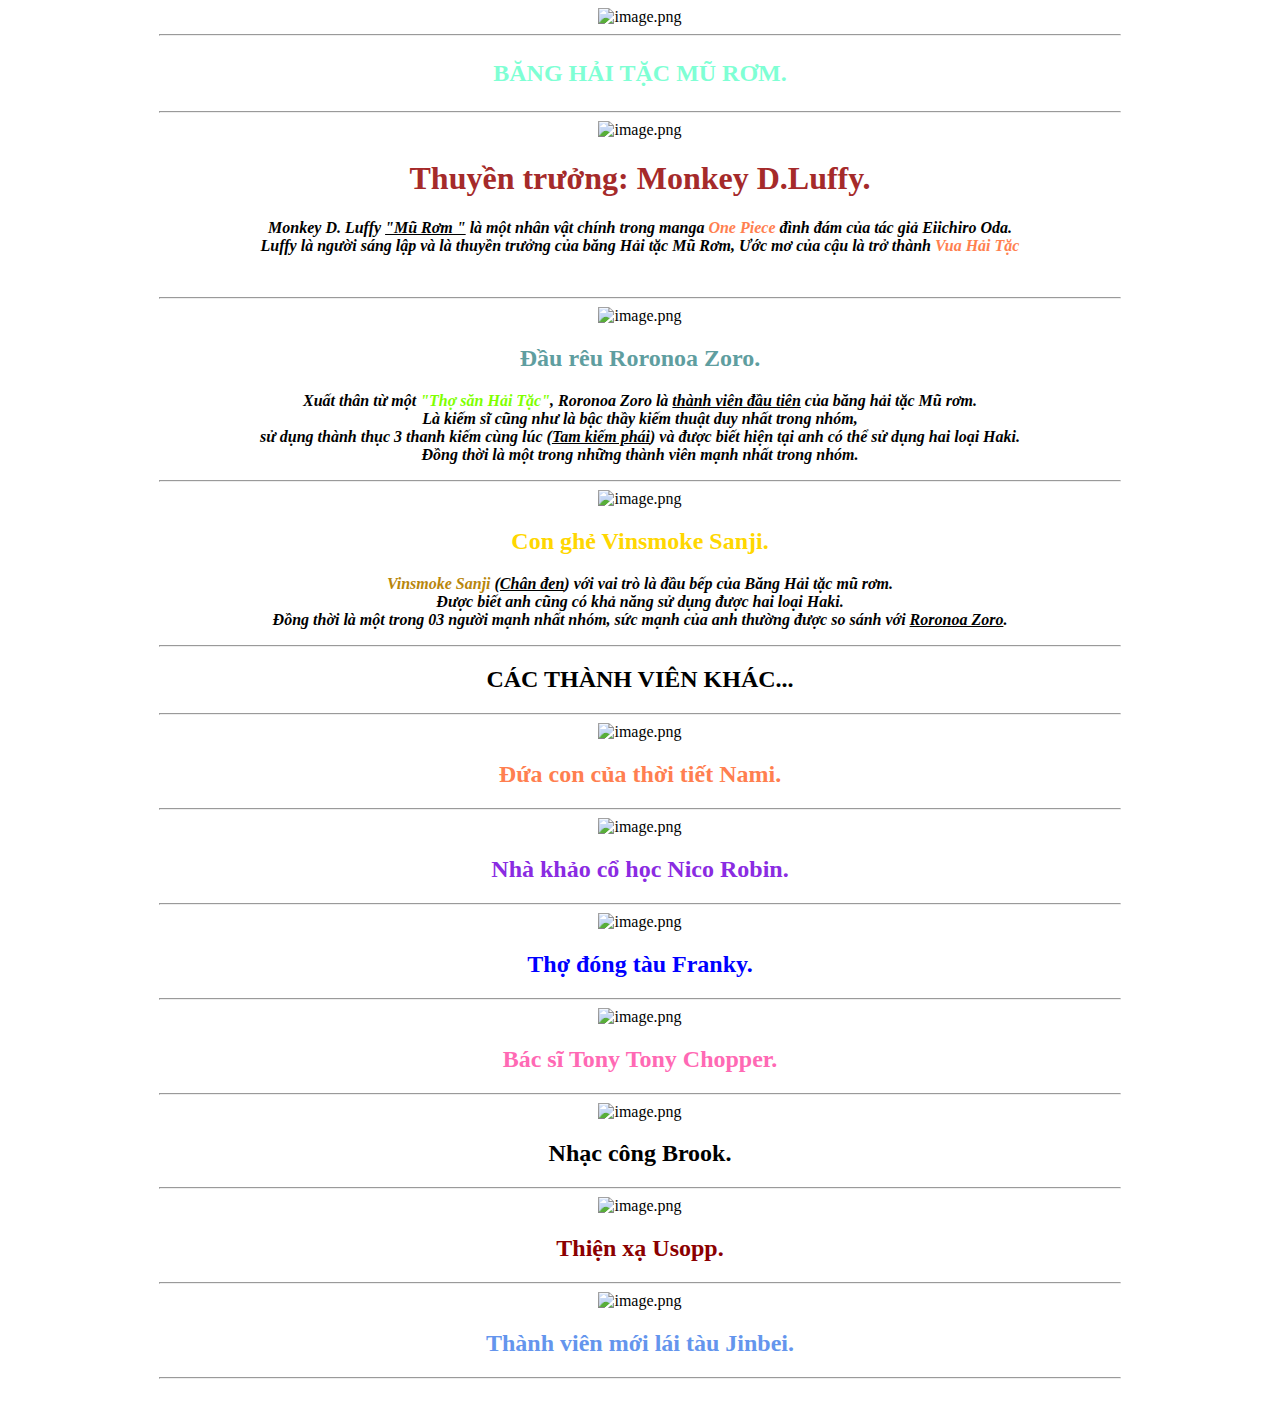
==== index.html @ 21603ead "An" ====
<!DOCTYPE html>
<html lang="en">
  <head></head>
<body style="text-align: center;">
     <img src="https://ngocnam2112.github.io/private/html,%20css/BU%E1%BB%94I_1/one_piece-ss15.jpg" alt="image.png">
    <hr width="960px">
     <h2><p style="color: aquamarine;">BĂNG HẢI TẶC MŨ RƠM. </p></h2>
    <hr width="960px">
     <img src="https://ngocnam2112.github.io/private/html,%20css/BU%E1%BB%94I_1/8ea29d27958b69046abfe69d63f9cce4.jpg" 
     width="480px" height="auto" alt="image.png">
     <h1 style="color: brown;">Thuyền trưởng: Monkey D.Luffy.</h1>
     <p>
        <b><i>
            Monkey D. Luffy <u>"Mũ Rơm "</u> là một nhân vật chính trong manga <span style="color: coral;">One Piece</span> đình đám của tác giả Eiichiro Oda. 
            <br>
            Luffy là người sáng lập và là thuyền trưởng của băng Hải tặc Mũ Rơm, Ước mơ của cậu là trở thành <span style="color: coral;">Vua Hải Tặc</span>
        </i></b>
    </p>
    <br>
    <hr width="960px">
    <img src="https://ngocnam2112.github.io/private/html,%20css/BU%E1%BB%94I_1/3-6-1531468527085655456848.jpg" 
     width="480px" height="auto" alt="image.png">
     <h2 style="color: cadetblue;">Đầu rêu Roronoa Zoro.</h2>
     <p>
        <b><i>
         Xuất thân từ một <span style="color: chartreuse;">"Thợ săn Hải Tặc"</span>, Roronoa Zoro là <u>thành viên đầu tiên</u> của băng hải tặc Mũ rơm.
         <br>
         Là kiếm sĩ cũng như là bậc thầy kiếm thuật duy nhất trong nhóm,
         <br>
         sử dụng thành thục 3 thanh kiếm cùng lúc (<u>Tam kiếm phái</u>) và được biết hiện tại anh có thể sử dụng hai loại Haki.
         <br>
         Đồng thời là một trong những thành viên mạnh nhất trong nhóm.
        </i></b>
     </p>
    <hr width="960px">
     <img src="https://ngocnam2112.github.io/private/html,%20css/BU%E1%BB%94I_1/9e03f7b8b4333dde01bb2a7d5150d1dd.jpg" 
     width="480px" height="auto" alt="image.png">
     <h2 style="color: gold;">Con ghẻ Vinsmoke Sanji.</h2>
     <P>
        <b><i>
            <span style="color: darkgoldenrod;">Vinsmoke Sanji</span> (<u>Chân đen</u>) với vai trò là đầu bếp của Băng Hải tặc mũ rơm.
         <br>
         Được biết anh cũng có khả năng sử dụng được hai loại Haki.
         <br>
         Đồng thời là một trong 03 người mạnh nhất nhóm,
         sức mạnh của anh thường được so sánh với <u>Roronoa Zoro</u>.
        </i></b>
     </P>
    <hr width="960px">
     <h2>CÁC THÀNH VIÊN KHÁC...</h2>
    <hr width="960px">
     <img src="https://ngocnam2112.github.io/private/html,%20css/BU%E1%BB%94I_1/2a9a370aa6fc64bd_c95f6e9bcfe69d59_11785714733146567143215.jpg" 
     width="480px" height="auto" alt="image.png">
     <h2 style="color: coral;">Đứa con của thời tiết Nami.</h2>
    <hr width="960px">
     <img src="https://ngocnam2112.github.io/private/html,%20css/BU%E1%BB%94I_1/GameHubVN-10-my-nhan-co-tuoi-tho-cuc-ky-bi-tham-trong-one-piece-1.jpg" 
     width="480px" height="auto" alt="image.png">
     <h2 style="color: blueviolet;">Nhà khảo cổ học Nico Robin.</h2>
    <hr width="960px">
     <img src="https://ngocnam2112.github.io/private/html,%20css/BU%E1%BB%94I_1/bf_37__the_new_franky_by_wesman808-d309sh9.jpg"
     width="480px" height="auto"  alt="image.png">
     <h2 style="color: blue;">Thợ đóng tàu Franky.</h2>
    <hr width="960px">
     <img src="https://ngocnam2112.github.io/private/html,%20css/BU%E1%BB%94I_1/bang-mu-rom-va-nhung-cau-noi-de-doi-dang-ghi-nho-ky-cuoi%20(4).png" 
     alt="image.png">
     <h2 style="color: hotpink;">Bác sĩ Tony Tony Chopper.</h2>
    <hr width="960px">
     <img src="https://ngocnam2112.github.io/private/html,%20css/BU%E1%BB%94I_1/anh-1-15538412104921783146687.jpg" 
     width="480px" height="auto" alt="image.png">
     <h2>Nhạc công Brook.</h2>
    <hr width="960px">
     <img src="https://ngocnam2112.github.io/private/html,%20css/BU%E1%BB%94I_1/47c3a703c508e74d820018e43041a447.png" 
     width="480px" height="auto" alt="image.png">
     <h2 style="color: darkred;">Thiện xạ Usopp.</h2>
    <hr width="960px">
     <img src="https://ngocnam2112.github.io/private/html,%20css/BU%E1%BB%94I_1/6724093-7030416747-latest%20(1).png" 
     width="480px" height="auto" alt="image.png">
     <h2 style="color: cornflowerblue;">Thành viên mới lái tàu Jinbei.</h2>
    <hr width="960px">
    <br>
</body>
</html>
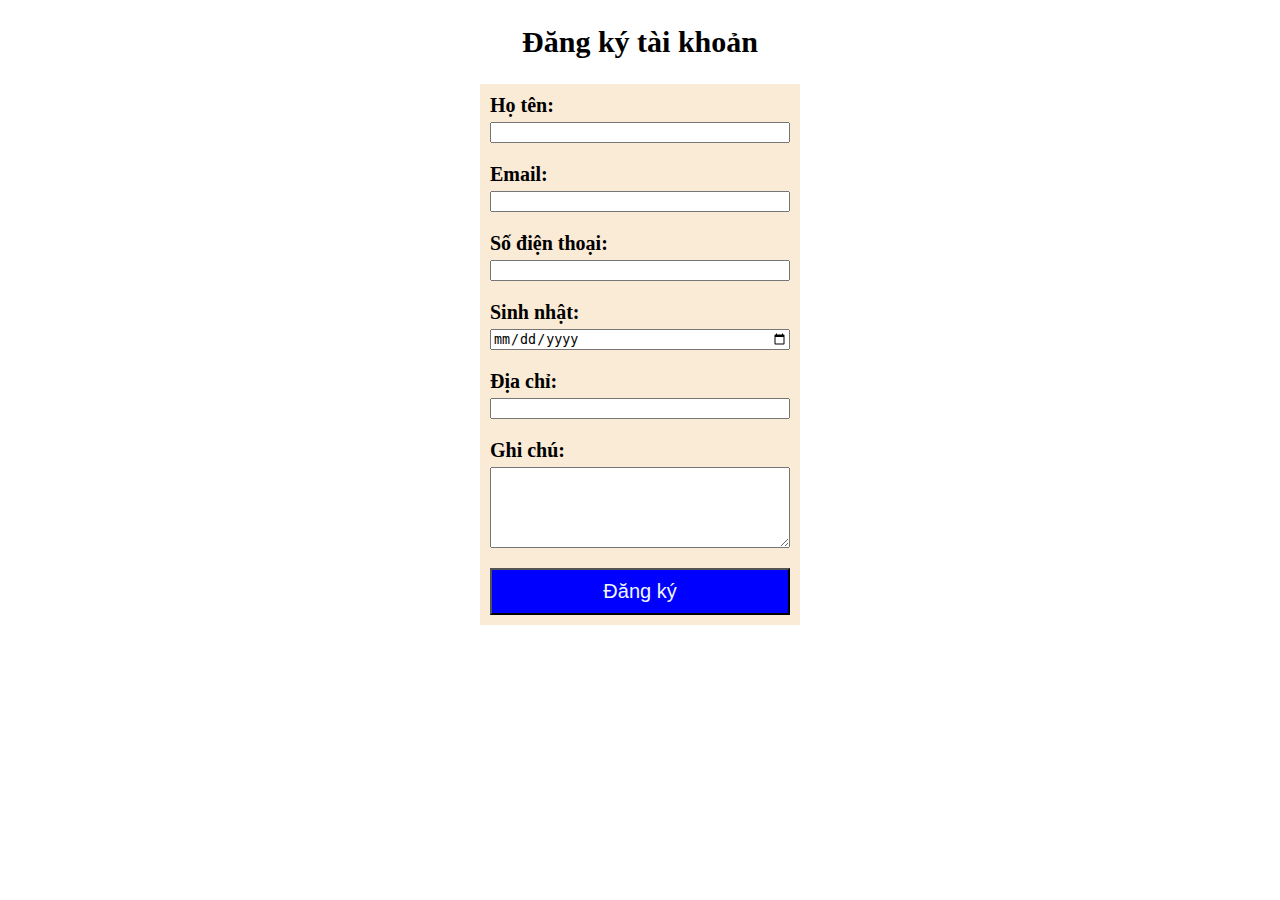
==== commit d51105da: "AN" ====
--- a/index.html
+++ b/index.html
@@ -1,82 +1,44 @@
 <!DOCTYPE html>
 <html lang="en">
-  <head></head>
-<body style="text-align: center;">
-     <img src="https://ngocnam2112.github.io/private/html,%20css/BU%E1%BB%94I_1/one_piece-ss15.jpg" alt="image.png">
-    <hr width="960px">
-     <h2><p style="color: aquamarine;">BĂNG HẢI TẶC MŨ RƠM. </p></h2>
-    <hr width="960px">
-     <img src="https://ngocnam2112.github.io/private/html,%20css/BU%E1%BB%94I_1/8ea29d27958b69046abfe69d63f9cce4.jpg" 
-     width="480px" height="auto" alt="image.png">
-     <h1 style="color: brown;">Thuyền trưởng: Monkey D.Luffy.</h1>
-     <p>
-        <b><i>
-            Monkey D. Luffy <u>"Mũ Rơm "</u> là một nhân vật chính trong manga <span style="color: coral;">One Piece</span> đình đám của tác giả Eiichiro Oda. 
-            <br>
-            Luffy là người sáng lập và là thuyền trưởng của băng Hải tặc Mũ Rơm, Ước mơ của cậu là trở thành <span style="color: coral;">Vua Hải Tặc</span>
-        </i></b>
-    </p>
-    <br>
-    <hr width="960px">
-    <img src="https://ngocnam2112.github.io/private/html,%20css/BU%E1%BB%94I_1/3-6-1531468527085655456848.jpg" 
-     width="480px" height="auto" alt="image.png">
-     <h2 style="color: cadetblue;">Đầu rêu Roronoa Zoro.</h2>
-     <p>
-        <b><i>
-         Xuất thân từ một <span style="color: chartreuse;">"Thợ săn Hải Tặc"</span>, Roronoa Zoro là <u>thành viên đầu tiên</u> của băng hải tặc Mũ rơm.
-         <br>
-         Là kiếm sĩ cũng như là bậc thầy kiếm thuật duy nhất trong nhóm,
-         <br>
-         sử dụng thành thục 3 thanh kiếm cùng lúc (<u>Tam kiếm phái</u>) và được biết hiện tại anh có thể sử dụng hai loại Haki.
-         <br>
-         Đồng thời là một trong những thành viên mạnh nhất trong nhóm.
-        </i></b>
-     </p>
-    <hr width="960px">
-     <img src="https://ngocnam2112.github.io/private/html,%20css/BU%E1%BB%94I_1/9e03f7b8b4333dde01bb2a7d5150d1dd.jpg" 
-     width="480px" height="auto" alt="image.png">
-     <h2 style="color: gold;">Con ghẻ Vinsmoke Sanji.</h2>
-     <P>
-        <b><i>
-            <span style="color: darkgoldenrod;">Vinsmoke Sanji</span> (<u>Chân đen</u>) với vai trò là đầu bếp của Băng Hải tặc mũ rơm.
-         <br>
-         Được biết anh cũng có khả năng sử dụng được hai loại Haki.
-         <br>
-         Đồng thời là một trong 03 người mạnh nhất nhóm,
-         sức mạnh của anh thường được so sánh với <u>Roronoa Zoro</u>.
-        </i></b>
-     </P>
-    <hr width="960px">
-     <h2>CÁC THÀNH VIÊN KHÁC...</h2>
-    <hr width="960px">
-     <img src="https://ngocnam2112.github.io/private/html,%20css/BU%E1%BB%94I_1/2a9a370aa6fc64bd_c95f6e9bcfe69d59_11785714733146567143215.jpg" 
-     width="480px" height="auto" alt="image.png">
-     <h2 style="color: coral;">Đứa con của thời tiết Nami.</h2>
-    <hr width="960px">
-     <img src="https://ngocnam2112.github.io/private/html,%20css/BU%E1%BB%94I_1/GameHubVN-10-my-nhan-co-tuoi-tho-cuc-ky-bi-tham-trong-one-piece-1.jpg" 
-     width="480px" height="auto" alt="image.png">
-     <h2 style="color: blueviolet;">Nhà khảo cổ học Nico Robin.</h2>
-    <hr width="960px">
-     <img src="https://ngocnam2112.github.io/private/html,%20css/BU%E1%BB%94I_1/bf_37__the_new_franky_by_wesman808-d309sh9.jpg"
-     width="480px" height="auto"  alt="image.png">
-     <h2 style="color: blue;">Thợ đóng tàu Franky.</h2>
-    <hr width="960px">
-     <img src="https://ngocnam2112.github.io/private/html,%20css/BU%E1%BB%94I_1/bang-mu-rom-va-nhung-cau-noi-de-doi-dang-ghi-nho-ky-cuoi%20(4).png" 
-     alt="image.png">
-     <h2 style="color: hotpink;">Bác sĩ Tony Tony Chopper.</h2>
-    <hr width="960px">
-     <img src="https://ngocnam2112.github.io/private/html,%20css/BU%E1%BB%94I_1/anh-1-15538412104921783146687.jpg" 
-     width="480px" height="auto" alt="image.png">
-     <h2>Nhạc công Brook.</h2>
-    <hr width="960px">
-     <img src="https://ngocnam2112.github.io/private/html,%20css/BU%E1%BB%94I_1/47c3a703c508e74d820018e43041a447.png" 
-     width="480px" height="auto" alt="image.png">
-     <h2 style="color: darkred;">Thiện xạ Usopp.</h2>
-    <hr width="960px">
-     <img src="https://ngocnam2112.github.io/private/html,%20css/BU%E1%BB%94I_1/6724093-7030416747-latest%20(1).png" 
-     width="480px" height="auto" alt="image.png">
-     <h2 style="color: cornflowerblue;">Thành viên mới lái tàu Jinbei.</h2>
-    <hr width="960px">
-    <br>
+<head>
+   <meta charset="UTF-8">
+   <meta http-equiv="X-UA-Compatible" content="IE=edge">
+   <meta name="viewport" content="width=device-width, initial-scale=1.0">
+   <title>Document</title>
+   <link rel="stylesheet" href="style.css">
+</head>
+<body>
+   <h2>Đăng ký tài khoản</h2>
+   <div class="font">
+      <form>
+         <div class="format">
+            <label for="fname">Họ tên:</label>
+            <input type="text" id="fname" name="fname" required>
+         </div>
+         <div class="format">
+            <label for="email">Email:</label>
+            <input type="email" id="email" name="email" required>
+         </div>
+         <div class="format">
+            <label for="phone">Số điện thoại:</label>
+            <input type="tel" id="phone" name="phone" required>
+         </div>
+         <div class="format">
+            <label for="birthday">Sinh nhật:</label>
+            <input type="date" id="birthday" name="birthday" required>
+         </div>
+         <div class="format">
+            <label for="address">Địa chỉ:</label>
+            <input type="text" id="address" name="address" required>
+         </div>
+         <div class="format">
+            <label for="note">Ghi chú:</label>
+            <textarea id="note" name="note" rows="5" cols="30"></textarea>
+         </div>
+         <div class="format">
+            <button type="submit">Đăng ký</button>
+         </div>
+      </form>
+   </div>
 </body>
 </html>--- a/style.css
+++ b/style.css
@@ -0,0 +1,31 @@
+body{
+    font-size: 20px;
+    text-align: center;
+}
+.font{
+    display: flex;
+    justify-content: center;
+    align-items: center;
+}
+
+.format{
+    display: flex;
+    flex-direction: column;
+    background-color: antiquewhite;
+    padding: 10px;
+    width: 300px;
+}
+label{
+    display: flex;
+    font-weight: bold;
+    margin-bottom: 5px;
+}
+button{
+    background-color: blue;
+    color: aliceblue;
+    padding: 10px;
+    font-size: 20px;
+}
+button:hover{
+    background-color: darkviolet;
+}